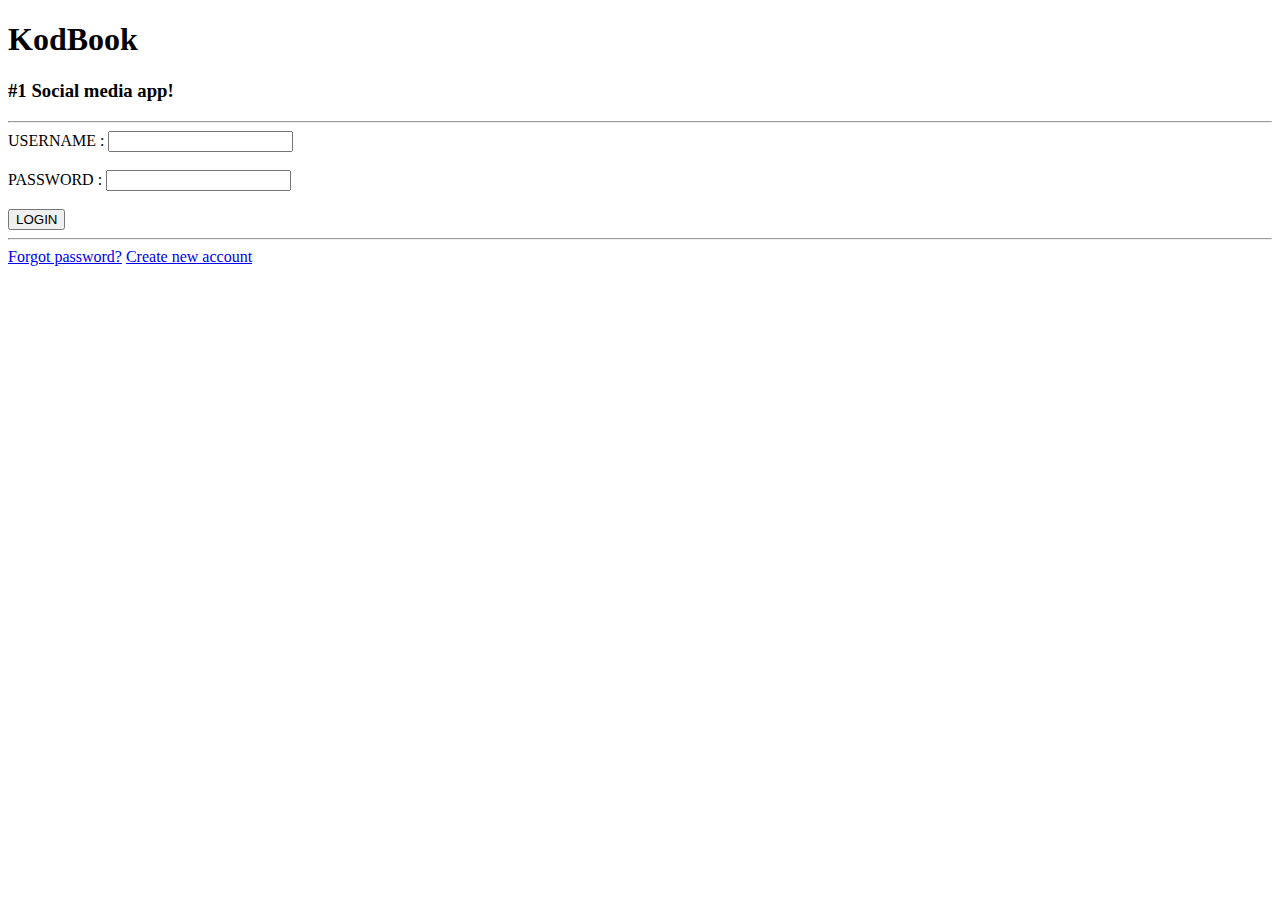
==== com.kodbook/src/main/resources/templates/index.html @ 0ebd55b4 "First commit" ====
<!DOCTYPE html>
<html>
	<head>
		<meta charset="UTF-8">
		<title>KodBook</title>
		<link rel="stylesheet" type="text/css" th:href="@{/styles.css}">
	</head>
	<body>
		<h1>KodBook</h1>
		<h3>#1 Social media app!</h3>
		<hr>
		<form action="/login" method="post">
			<label>USERNAME : </label>
			<input type = "text" name = "username">
			<br><br>
			
			<label>PASSWORD : </label>
			<input type = "password" name = "password">
			<br><br>
			
			<input type="submit" value = "LOGIN">
			<hr>
			<a href = "/openResetPassword">Forgot password?</a>
			<a href = "/openSignUp">Create new account</a>
		</form>
	</body>
</html>
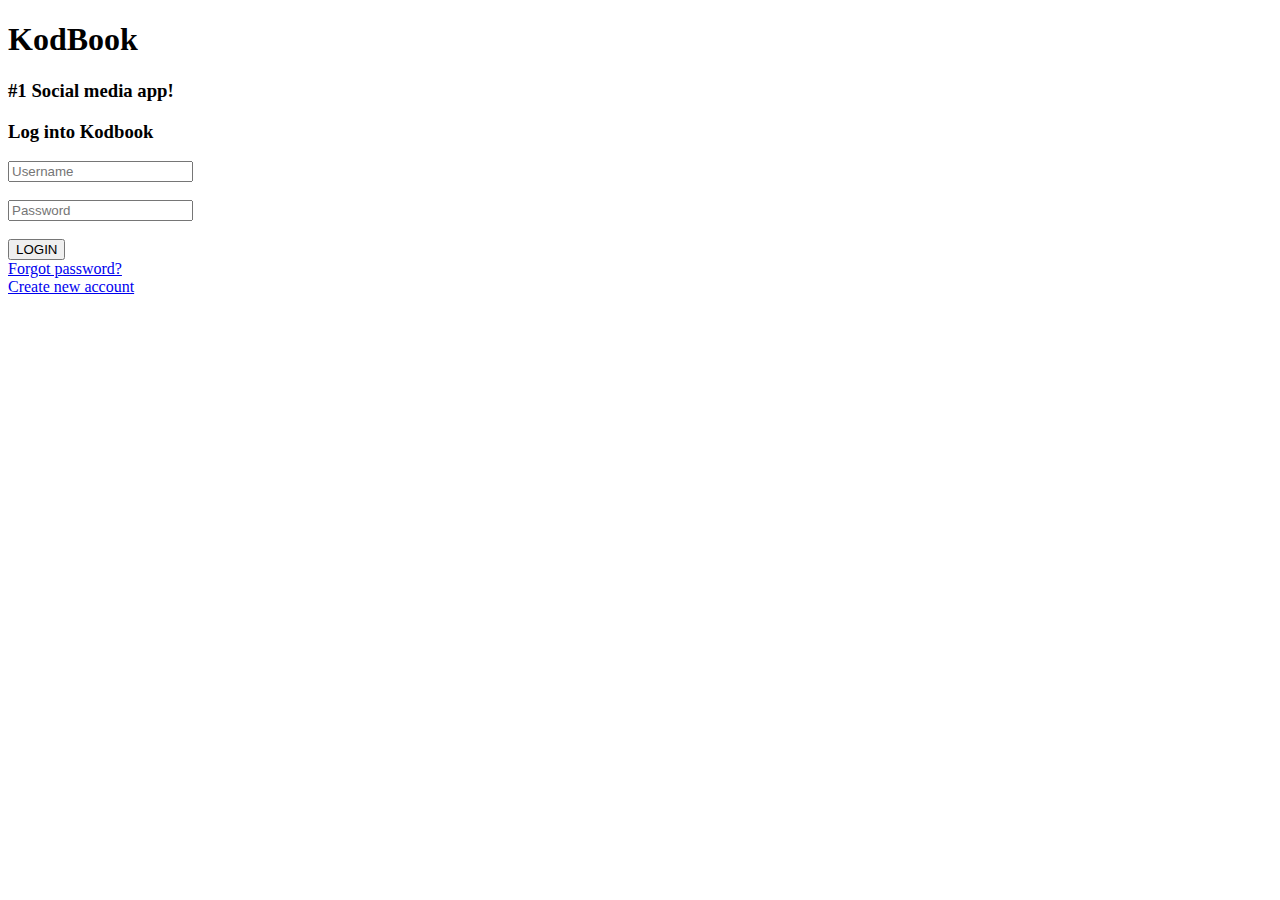
==== commit 8078af98: "UI update" ====
--- a/com.kodbook/src/main/resources/templates/index.html
+++ b/com.kodbook/src/main/resources/templates/index.html
@@ -1,27 +1,41 @@
 <!DOCTYPE html>
-<html>
-	<head>
-		<meta charset="UTF-8">
-		<title>KodBook</title>
-		<link rel="stylesheet" type="text/css" th:href="@{/styles.css}">
-	</head>
-	<body>
-		<h1>KodBook</h1>
-		<h3>#1 Social media app!</h3>
-		<hr>
-		<form action="/login" method="post">
-			<label>USERNAME : </label>
-			<input type = "text" name = "username">
-			<br><br>
-			
-			<label>PASSWORD : </label>
-			<input type = "password" name = "password">
-			<br><br>
-			
-			<input type="submit" value = "LOGIN">
-			<hr>
-			<a href = "/openResetPassword">Forgot password?</a>
-			<a href = "/openSignUp">Create new account</a>
-		</form>
-	</body>
+<html lang="en">
+
+<head>
+	<meta charset="UTF-8">
+	<meta name="viewport" content="width=device-width, initial-scale=1.0">
+	<link rel="stylesheet" type="text/css" th:href="@{/styles.css}">
+	<title>KodBook</title>
+</head>
+
+<body>
+	<h1><span>Kod</span>Book</h1>
+	<h3 class="tagline">#1 Social media app!</h3>
+	<div class="login-container">
+		<div class="login-box">
+			<form action="/login" method="post">
+				<h3>Log into Kodbook</h3>
+				<!--<label>USERNAME : </label>-->
+				<input type="text" placeholder="Username" name="username">
+				<br><br>
+				<!--<label>PASSWORD : </label>-->
+				<input type="password" placeholder="Password" name="password">
+				<br><br>
+				<input class="submit" type="submit" value="LOGIN">
+			</form>
+			<div class="forgot-password">
+				<a href="/openResetPassword">Forgot password?</a>
+			</div>
+			<div class="create-account">
+				<a href="/openSignUp">Create new account</a>
+			</div>
+		</div>
+	</div>
+
+</body>
+
+<footer>
+	
+</footer>
+
 </html>